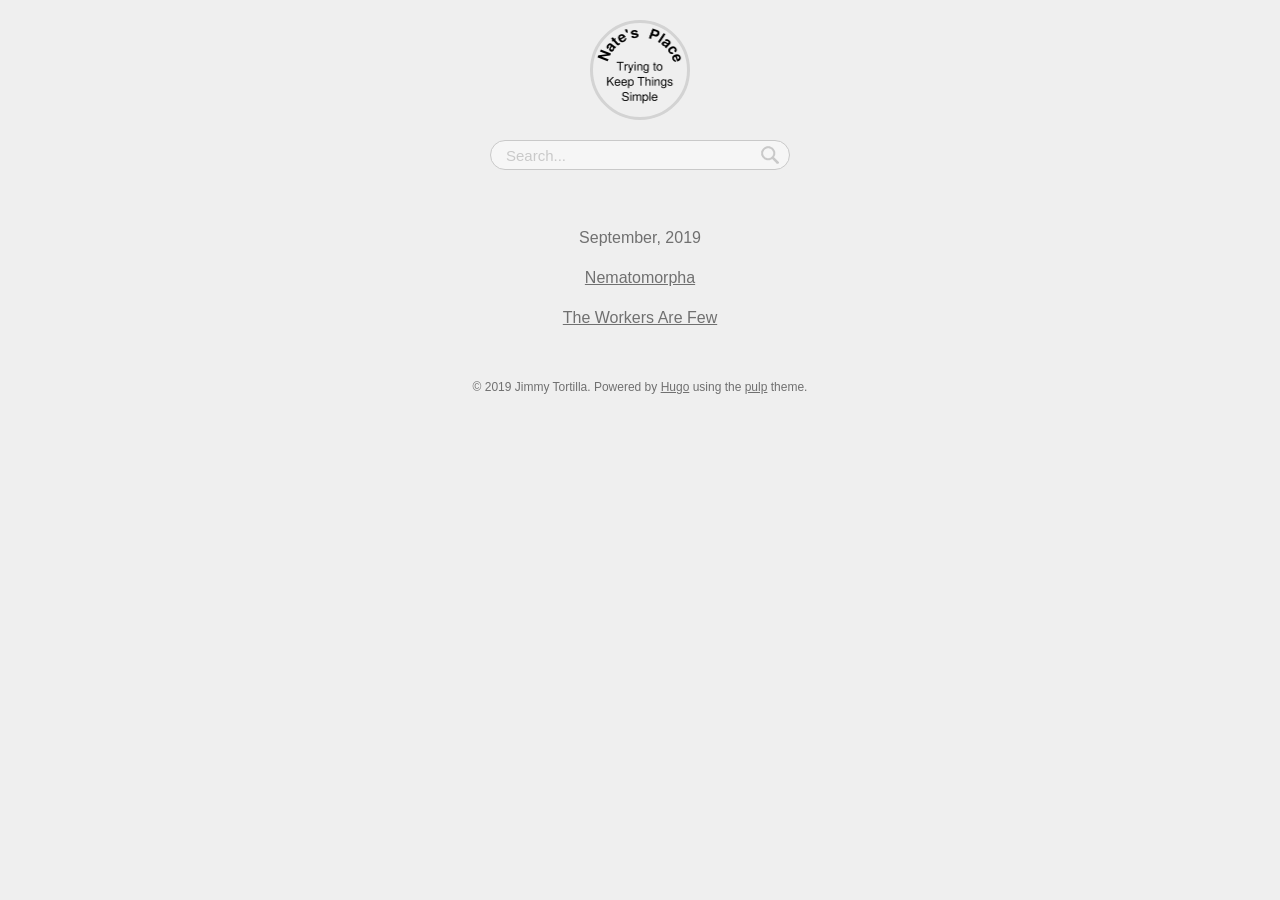
==== blog/index.html @ 16a3ffa6 "upload site" ====
<!DOCTYPE html>
<html>
  <head>
  <title>
      
          Blogs - Nate&#39;s Place
      
  </title>
  <meta charset="utf-8">
  <meta http-equiv="X-UA-Compatible" content="IE=edge">
  <meta name="viewport" content="width=device-width, initial-scale=1">
  <meta name="author" content="" />
  <link rel="shortcut icon" type="image/x-icon" href="https://jimmytortilla.github.io/natesplace/img/favicon.ico">

  
  
  
  
  
  <link rel="stylesheet" href="https://jimmytortilla.github.io/natesplace/style.min.a6cab246517742ad1189b209575fc61556550e663cdfe02a0aab0632b39e978b.css">
  <link rel="stylesheet" href="https://use.fontawesome.com/releases/v5.8.1/css/all.css" integrity="sha384-50oBUHEmvpQ+1lW4y57PTFmhCaXp0ML5d60M1M7uH2+nqUivzIebhndOJK28anvf" crossorigin="anonymous">

  
  

  <meta property="og:title" content="Blogs" />
<meta property="og:description" content="        Welcome to Nate&#39;s personal blog.
    " />
<meta property="og:type" content="website" />
<meta property="og:url" content="https://jimmytortilla.github.io/natesplace/blog/" />

<meta property="og:updated_time" content="2019-09-30T13:50:25&#43;09:00"/>

<meta itemprop="name" content="Blogs">
<meta itemprop="description" content="        Welcome to Nate&#39;s personal blog.
    ">

<meta name="twitter:card" content="summary"/>
<meta name="twitter:title" content="Blogs"/>
<meta name="twitter:description" content="        Welcome to Nate&#39;s personal blog.
    "/>

  <!--[if lte IE 9]>
  <script src="https://cdnjs.cloudflare.com/ajax/libs/classlist/1.1.20170427/classList.min.js"></script>
  <![endif]-->

  <!--[if lt IE 9]>
  <script src="https://cdn.jsdelivr.net/npm/html5shiv@3.7.3/dist/html5shiv.min.js"></script>
  <script src="https://cdn.jsdelivr.net/npm/respond.js@1.4.2/dest/respond.min.js"></script>
  <![endif]-->

  </head>

  <body>
    
  <header>
  
  <div class="avatar">
    <img class="avatarMask" src="https://jimmytortilla.github.io/natesplace//img/avatar.png">
    <a href="https://jimmytortilla.github.io/natesplace/"><img src="https://jimmytortilla.github.io/natesplace//img/avatar-border.svg"></a>
  </div>
  
  <h2><a class="author" href="https://jimmytortilla.github.io/natesplace/"></a></h2>
</header>

  
  <div id="searchBox">
    <input type="text" id="searchBoxInput" placeholder="Search..." />
    <img id="searchBoxIcon" src="https://jimmytortilla.github.io/natesplace//img/search.png" />
  </div>
  
  <div id="searchResults"></div>
  
  <div id="contentsList">
    
    
    
    <p class="date">September, 2019</p>
    
      <p><a href="https://jimmytortilla.github.io/natesplace/blog/nematomorpha/">Nematomorpha</a></p>
    
      <p><a href="https://jimmytortilla.github.io/natesplace/blog/the-workers-are-few/">The Workers Are Few</a></p>
    
    
  </div>
  <footer>
  <p>
  &copy; 2019 Jimmy Tortilla.
  Powered by <a href="https://gohugo.io/">Hugo</a>
  using the <a href="https://github.com/koirand/pulp/">pulp</a> theme.
  </p>
</footer>

  
  
  
  
  
  <script src="https://jimmytortilla.github.io/natesplace/bundle.min.87ff415004641d66f3d4fb9cbf76ce073ce8a10dd5b67afca5054b00be4ebc9a.js"></script>

  </body>
</html>
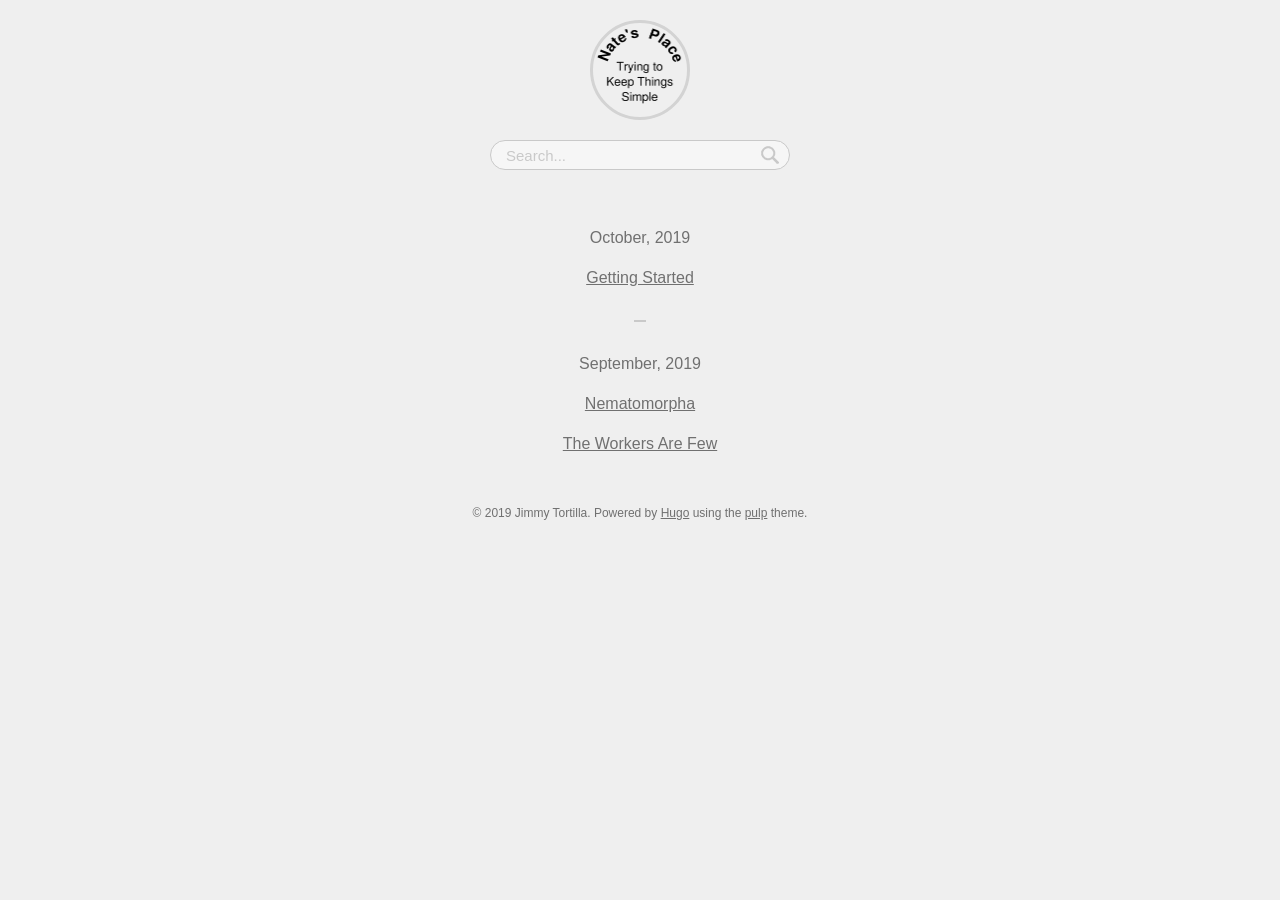
==== commit 74abe2b7: "blog update" ====
--- a/blog/index.html
+++ b/blog/index.html
@@ -29,7 +29,7 @@
 <meta property="og:type" content="website" />
 <meta property="og:url" content="https://jimmytortilla.github.io/natesplace/blog/" />
 
-<meta property="og:updated_time" content="2019-09-30T13:50:25&#43;09:00"/>
+<meta property="og:updated_time" content="2019-10-02T09:01:57&#43;09:00"/>
 
 <meta itemprop="name" content="Blogs">
 <meta itemprop="description" content="        Welcome to Nate&#39;s personal blog.
@@ -75,6 +75,14 @@
     
     
     
+    <p class="date">October, 2019</p>
+    
+      <p><a href="https://jimmytortilla.github.io/natesplace/blog/getting-started/">Getting Started</a></p>
+    
+    
+    
+    <hr class="separator">
+    
     <p class="date">September, 2019</p>
     
       <p><a href="https://jimmytortilla.github.io/natesplace/blog/nematomorpha/">Nematomorpha</a></p>
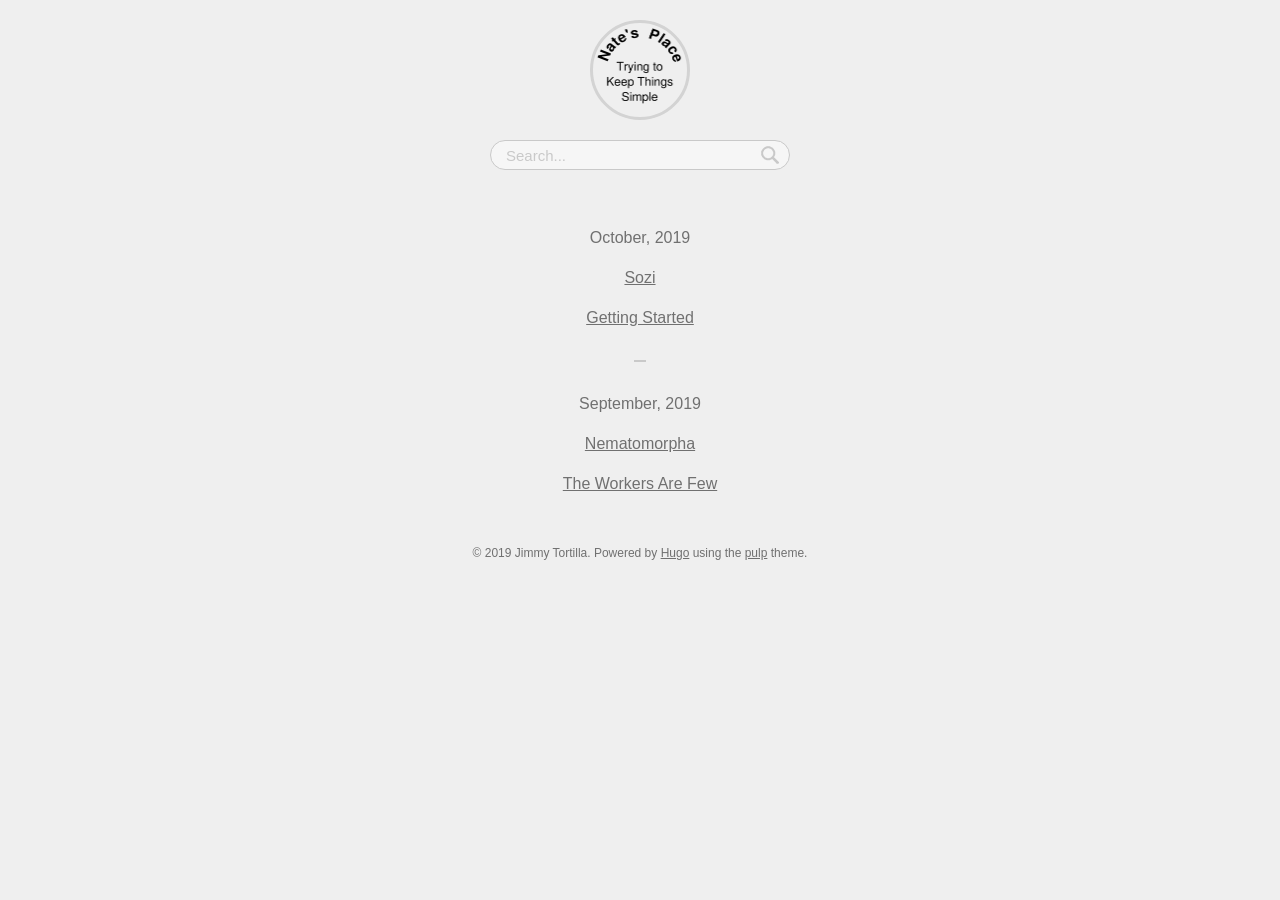
==== commit f14ec22f: "sozi blog" ====
--- a/blog/index.html
+++ b/blog/index.html
@@ -29,7 +29,7 @@
 <meta property="og:type" content="website" />
 <meta property="og:url" content="https://jimmytortilla.github.io/natesplace/blog/" />
 
-<meta property="og:updated_time" content="2019-10-02T09:01:57&#43;09:00"/>
+<meta property="og:updated_time" content="2019-10-02T11:26:59&#43;09:00"/>
 
 <meta itemprop="name" content="Blogs">
 <meta itemprop="description" content="        Welcome to Nate&#39;s personal blog.
@@ -77,6 +77,8 @@
     
     <p class="date">October, 2019</p>
     
+      <p><a href="https://jimmytortilla.github.io/natesplace/blog/sozi/">Sozi</a></p>
+    
       <p><a href="https://jimmytortilla.github.io/natesplace/blog/getting-started/">Getting Started</a></p>
     
     
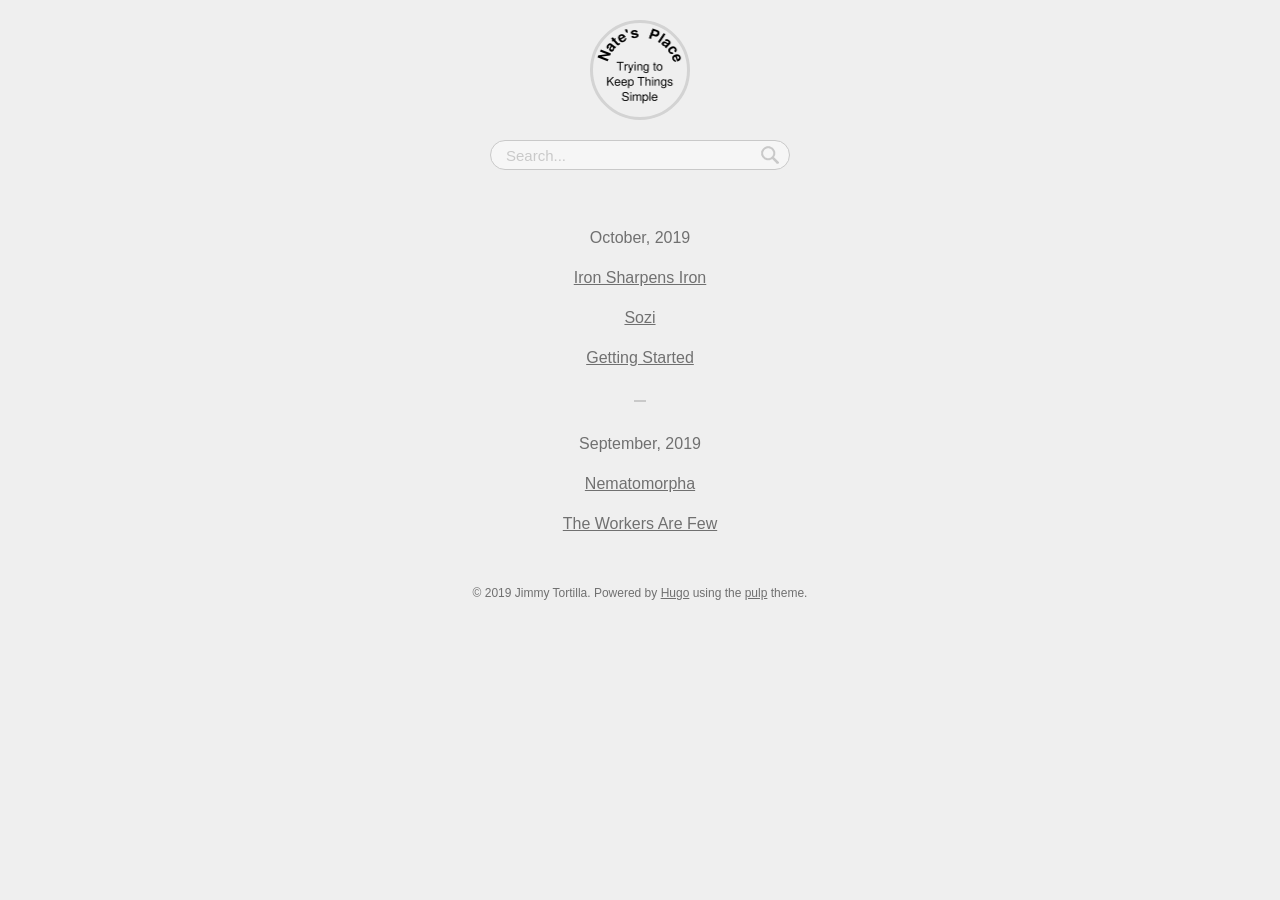
==== commit db659e3c: "iron sharpens blog" ====
--- a/blog/index.html
+++ b/blog/index.html
@@ -29,7 +29,7 @@
 <meta property="og:type" content="website" />
 <meta property="og:url" content="https://jimmytortilla.github.io/natesplace/blog/" />
 
-<meta property="og:updated_time" content="2019-10-02T11:26:59&#43;09:00"/>
+<meta property="og:updated_time" content="2019-10-02T14:17:09&#43;09:00"/>
 
 <meta itemprop="name" content="Blogs">
 <meta itemprop="description" content="        Welcome to Nate&#39;s personal blog.
@@ -77,6 +77,8 @@
     
     <p class="date">October, 2019</p>
     
+      <p><a href="https://jimmytortilla.github.io/natesplace/blog/iron-sharpens-iron/">Iron Sharpens Iron</a></p>
+    
       <p><a href="https://jimmytortilla.github.io/natesplace/blog/sozi/">Sozi</a></p>
     
       <p><a href="https://jimmytortilla.github.io/natesplace/blog/getting-started/">Getting Started</a></p>
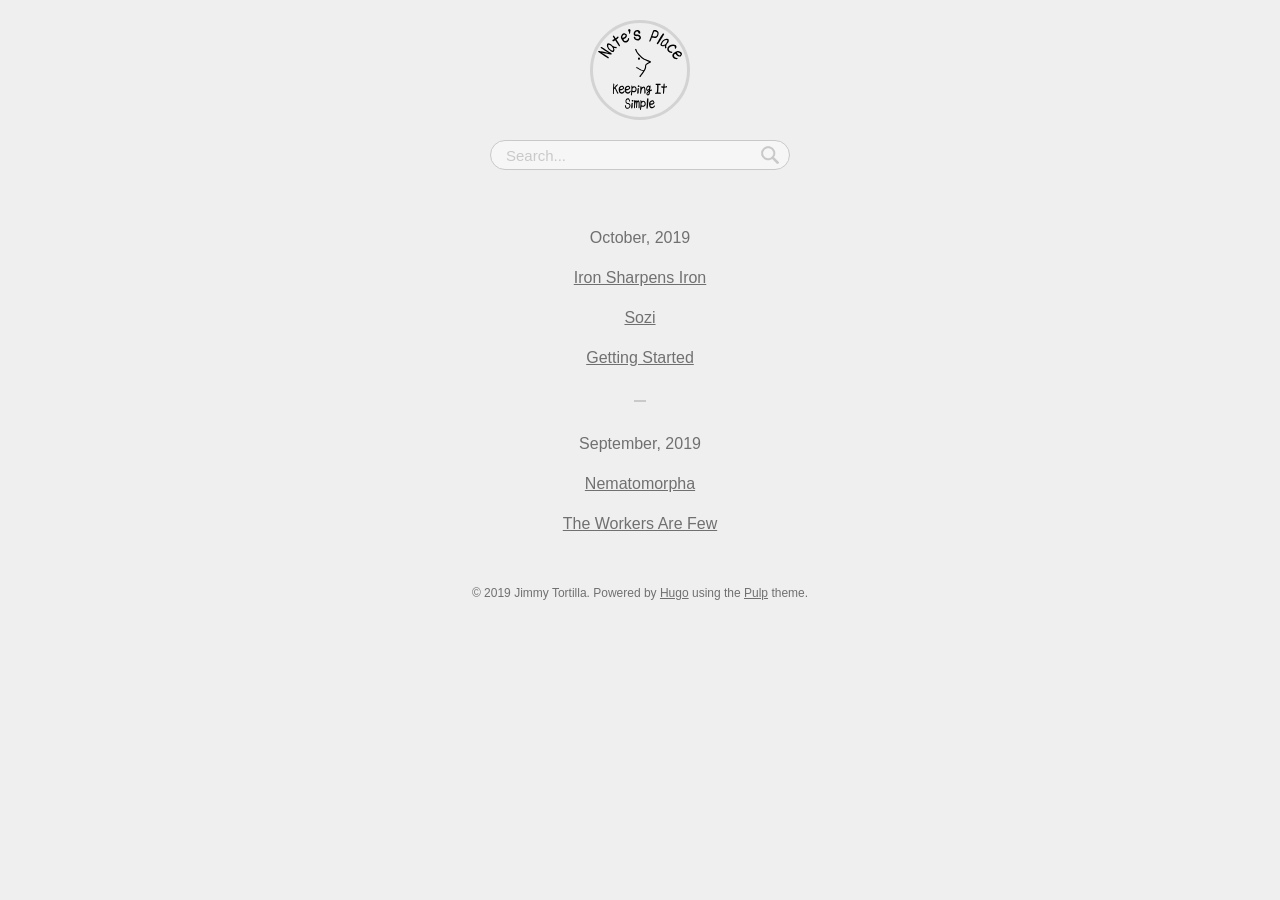
==== commit dc6d87c4: "new logo" ====
--- a/blog/index.html
+++ b/blog/index.html
@@ -56,7 +56,7 @@
   <header>
   
   <div class="avatar">
-    <img class="avatarMask" src="https://jimmytortilla.github.io/natesplace//img/avatar.png">
+    <img class="avatarMask" src="https://jimmytortilla.github.io/natesplace//img/avatar.svg">
     <a href="https://jimmytortilla.github.io/natesplace/"><img src="https://jimmytortilla.github.io/natesplace//img/avatar-border.svg"></a>
   </div>
   
@@ -99,7 +99,7 @@
   <p>
   &copy; 2019 Jimmy Tortilla.
   Powered by <a href="https://gohugo.io/">Hugo</a>
-  using the <a href="https://github.com/koirand/pulp/">pulp</a> theme.
+  using the <a href="https://github.com/koirand/pulp/">Pulp</a> theme.
   </p>
 </footer>
 
